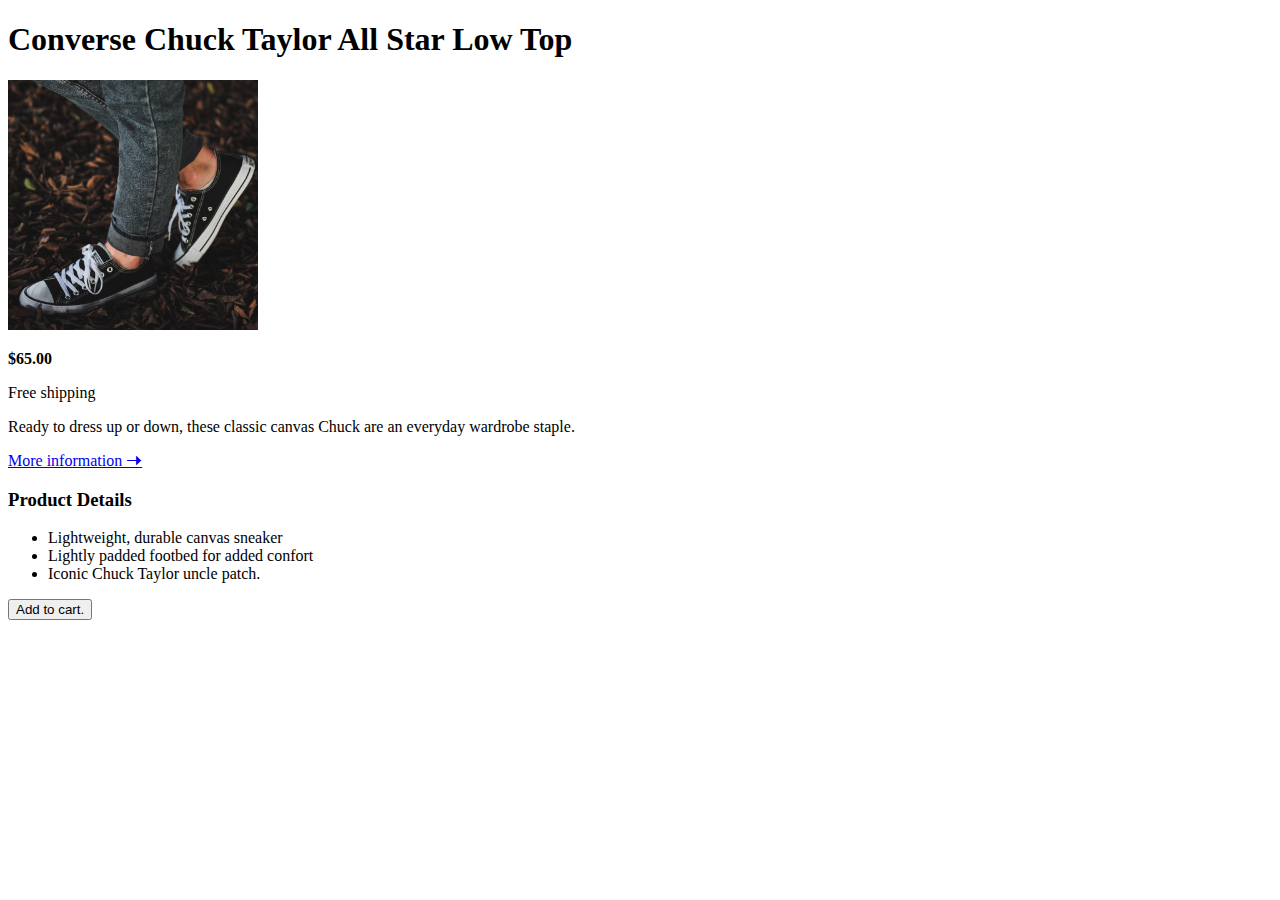
==== challenge.html @ aad8c5d0 "first commit" ====
<!DOCTYPE html>
<html lang="en">
<head>
    <meta charset="UTF-8">
    <meta http-equiv="X-UA-Compatible" content="IE=edge">
    <meta name="viewport" content="width=device-width, initial-scale=1.0">
    <title>Challenge</title>
</head>
<body>
    <header>
        <h1>Converse Chuck Taylor All Star Low Top</h1>
        <img src="img/challenges.jpg" alt="girl's feets with a pair of all star" width="250" height="250">
    </header>

    <article>
        <p><strong>$65.00</strong></p>
        <p>Free shipping</p>
        <p>Ready to dress up or down, these classic canvas Chuck are an everyday wardrobe staple.</p>
        <p><a href="#">More information &#129058</a></p>
        
        <h3><strong>Product Details</strong></h3>
        
        <ul>
            <li>Lightweight, durable canvas sneaker</li>
            <li>Lightly padded footbed for added confort</li>
            <li>Iconic Chuck Taylor uncle patch.</li>
        </ul>

        <button>Add to cart.</button>
    </article>
</body>
</html>
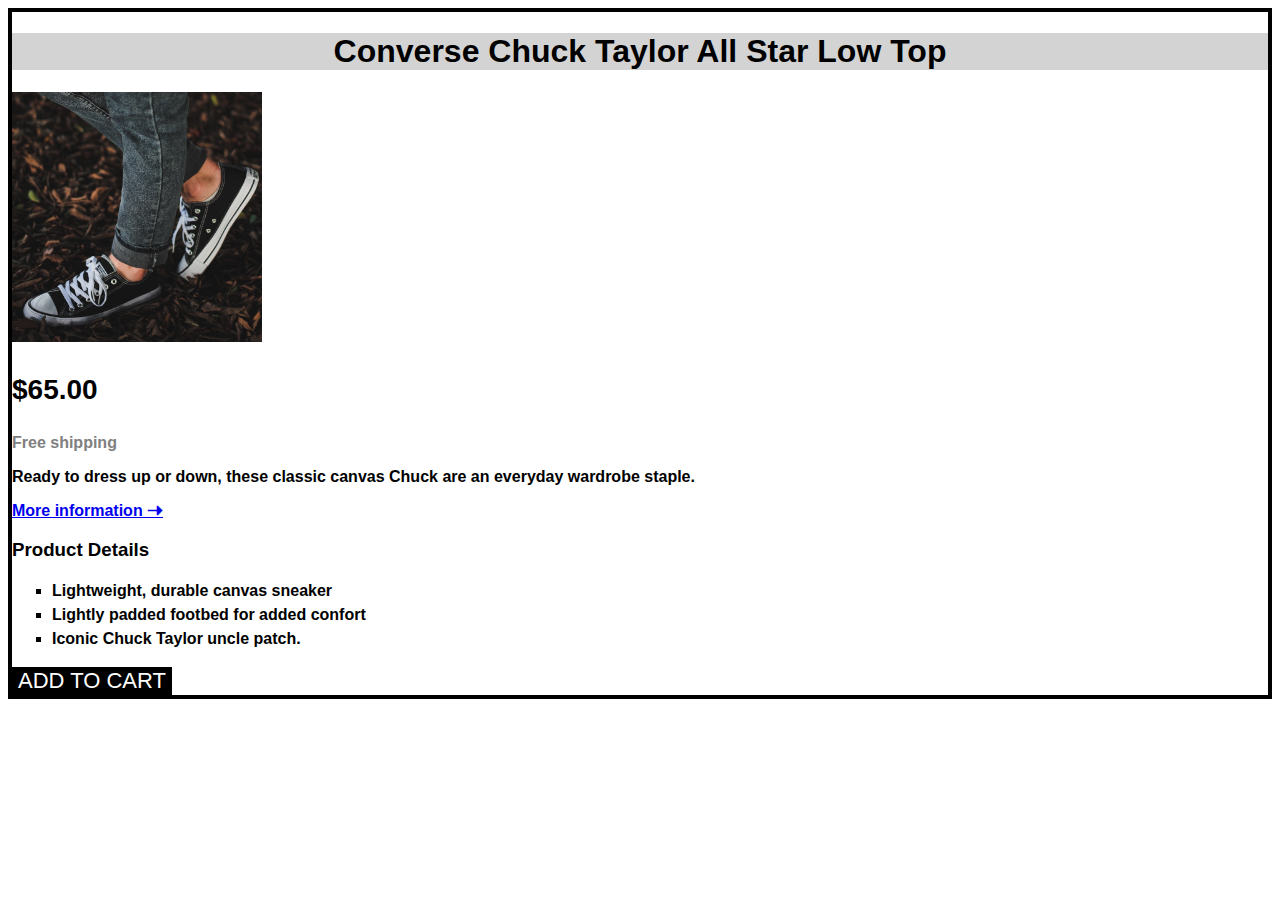
==== commit 7ff75cbd: "code and challenge complete" ====
--- a/challenge.html
+++ b/challenge.html
@@ -4,6 +4,7 @@
     <meta charset="UTF-8">
     <meta http-equiv="X-UA-Compatible" content="IE=edge">
     <meta name="viewport" content="width=device-width, initial-scale=1.0">
+    <link href="chastyle.css" rel="stylesheet">
     <title>Challenge</title>
 </head>
 <body>
@@ -13,10 +14,10 @@
     </header>
 
     <article>
-        <p><strong>$65.00</strong></p>
-        <p>Free shipping</p>
+        <p class="price"><strong>$65.00</strong></p>
+        <p class="freeshipping">Free shipping</p>
         <p>Ready to dress up or down, these classic canvas Chuck are an everyday wardrobe staple.</p>
-        <p><a href="#">More information &#129058</a></p>
+        <p class="more-information"><a href="#">More information &#129058</a></p>
         
         <h3><strong>Product Details</strong></h3>
         
@@ -26,7 +27,7 @@
             <li>Iconic Chuck Taylor uncle patch.</li>
         </ul>
 
-        <button>Add to cart.</button>
+        <button>Add to cart</button>
     </article>
 </body>
 </html>--- a/chastyle.css
+++ b/chastyle.css
@@ -0,0 +1,45 @@
+* {
+    font-family: sans-serif;   
+}
+
+body {
+    border: solid black 4px;
+    font-weight: bold;
+    width: auto;
+}
+
+h1 {
+    background-color: lightgrey;
+    text-align: center;
+}
+
+ul {
+    list-style: square;
+    line-height: 1.5;
+}
+
+button {
+    background-color: black;
+    color: white;
+    font-size: 22px;
+    text-transform: uppercase;
+    border: none;
+}
+
+button:hover {
+    background-color: white;
+    color: black;
+    border: none;
+}
+
+.freeshipping {
+    color: grey;
+}
+
+.price {
+    font-size: 28px;
+}
+
+a:hover {
+  text-decoration: none;
+}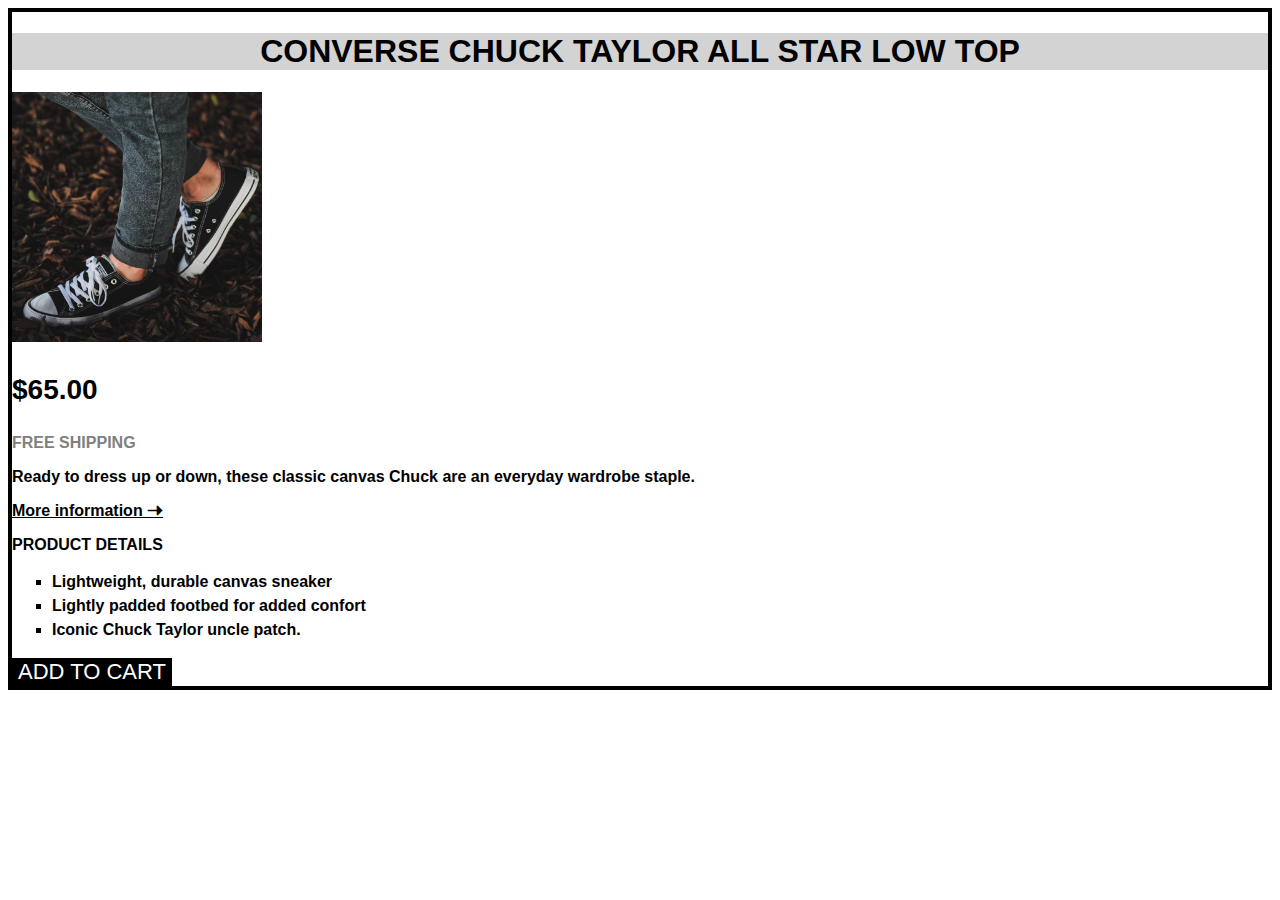
==== commit 03b333f2: "finish challenge" ====
--- a/challenge.html
+++ b/challenge.html
@@ -17,7 +17,7 @@
         <p class="price"><strong>$65.00</strong></p>
         <p class="freeshipping">Free shipping</p>
         <p>Ready to dress up or down, these classic canvas Chuck are an everyday wardrobe staple.</p>
-        <p class="more-information"><a href="#">More information &#129058</a></p>
+        <p><a class="more-information" href="#">More information &#129058</a></p>
         
         <h3><strong>Product Details</strong></h3>
         
--- a/chastyle.css
+++ b/chastyle.css
@@ -11,6 +11,12 @@
 h1 {
     background-color: lightgrey;
     text-align: center;
+    text-transform: uppercase;
+}
+
+h3 {
+    text-transform: uppercase;
+    font-size: 16px;
 }
 
 ul {
@@ -30,16 +36,22 @@
     background-color: white;
     color: black;
     border: none;
+    cursor:pointer;
 }
 
 .freeshipping {
     color: grey;
+    text-transform: uppercase;
 }
 
 .price {
     font-size: 28px;
 }
 
-a:hover {
+.more-information:link, .more-information:visited {
+    color: black;
+}
+
+.more-information:hover, .more-information:active {
   text-decoration: none;
-}+}
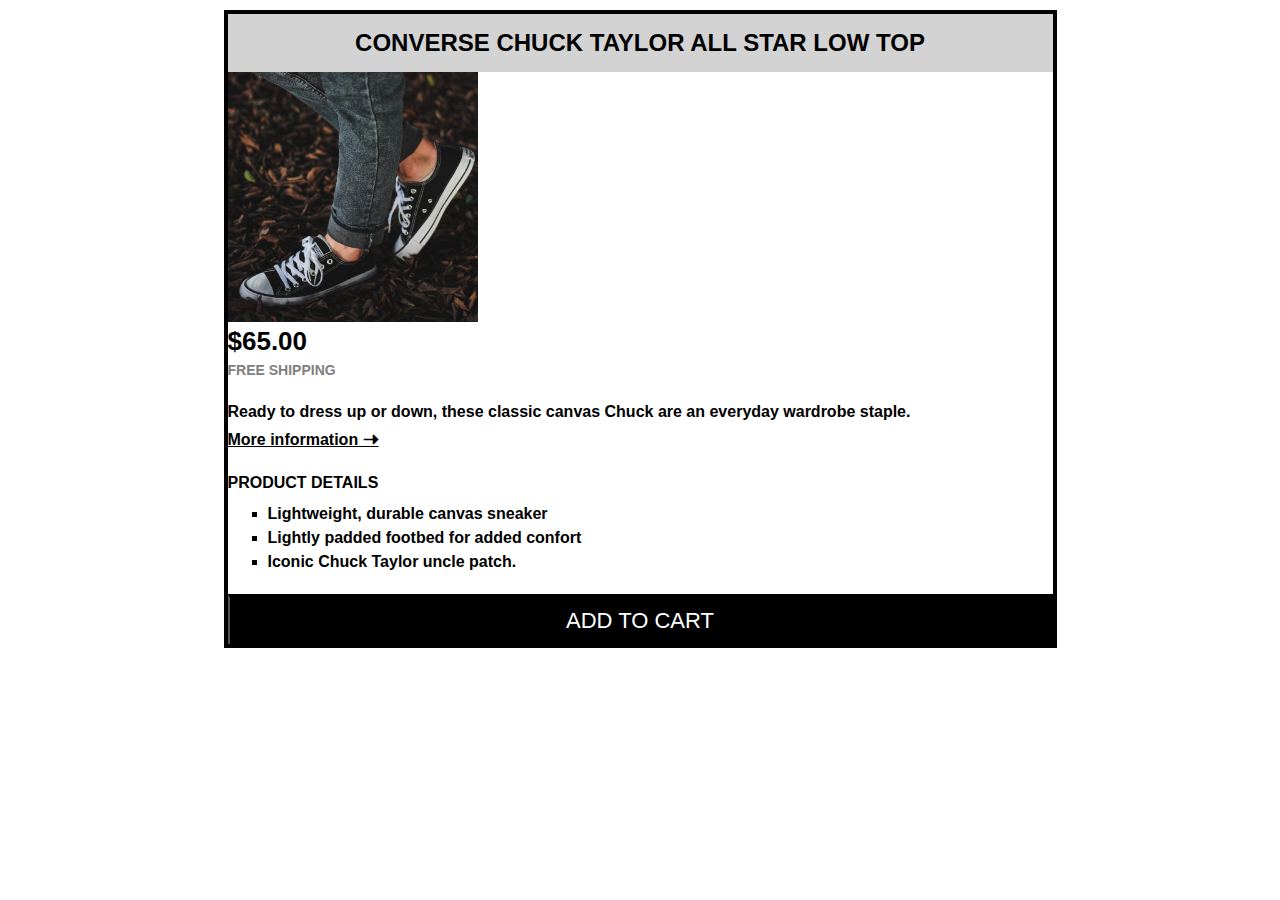
==== commit 1452cc56: "challenge finish" ====
--- a/challenge.html
+++ b/challenge.html
@@ -8,26 +8,28 @@
     <title>Challenge</title>
 </head>
 <body>
-    <header>
-        <h1>Converse Chuck Taylor All Star Low Top</h1>
-        <img src="img/challenges.jpg" alt="girl's feets with a pair of all star" width="250" height="250">
-    </header>
+    <div class="container">
+        <header>
+            <h1>Converse Chuck Taylor All Star Low Top</h1>
+            <img src="img/challenges.jpg" alt="girl's feets with a pair of all star" width="250" height="250">
+        </header>
 
-    <article>
-        <p class="price"><strong>$65.00</strong></p>
-        <p class="freeshipping">Free shipping</p>
-        <p>Ready to dress up or down, these classic canvas Chuck are an everyday wardrobe staple.</p>
-        <p><a class="more-information" href="#">More information &#129058</a></p>
-        
-        <h3><strong>Product Details</strong></h3>
-        
-        <ul>
-            <li>Lightweight, durable canvas sneaker</li>
-            <li>Lightly padded footbed for added confort</li>
-            <li>Iconic Chuck Taylor uncle patch.</li>
-        </ul>
+        <article>
+            <p class="price"><strong>$65.00</strong></p>
+            <p class="freeshipping">Free shipping</p>
+            <p>Ready to dress up or down, these classic canvas Chuck are an everyday wardrobe staple.</p>
+            <p><a class="more-information" href="#">More information &#129058</a></p>
+            
+            <h3><strong>Product Details</strong></h3>
+            
+            <ul>
+                <li>Lightweight, durable canvas sneaker</li>
+                <li>Lightly padded footbed for added confort</li>
+                <li>Iconic Chuck Taylor uncle patch.</li>
+            </ul>
 
-        <button>Add to cart</button>
-    </article>
+            <button>Add to cart</button>
+        </article>
+    </div>
 </body>
 </html>--- a/chastyle.css
+++ b/chastyle.css
@@ -1,27 +1,41 @@
 * {
-    font-family: sans-serif;   
+    font-family: sans-serif;
+    margin: 0;
 }
 
 body {
-    border: solid black 4px;
     font-weight: bold;
     width: auto;
+    padding: 10px;
+}
+
+.container {
+    border: 4px solid black;
+    width: 825px;
+    margin: 0 auto;
 }
 
 h1 {
     background-color: lightgrey;
     text-align: center;
     text-transform: uppercase;
+    width: auto;
+    margin-top: 0;
+    padding: 15px;
+    font-size: 24px;
 }
 
 h3 {
     text-transform: uppercase;
     font-size: 16px;
+    padding-top: 20px;
+    padding-bottom: 10px;
 }
 
 ul {
     list-style: square;
     line-height: 1.5;
+    padding-bottom: 20px;
 }
 
 button {
@@ -29,24 +43,35 @@
     color: white;
     font-size: 22px;
     text-transform: uppercase;
-    border: none;
+    border-top: 4px solid black;
+    border-bottom: 0;
+    width: 100%;
+    padding: 10px;
 }
 
 button:hover {
     background-color: white;
     color: black;
-    border: none;
+    border-top: 4px solid black;
+    border-bottom: 0;
     cursor:pointer;
 }
 
 .freeshipping {
     color: grey;
     text-transform: uppercase;
+    font-size: 14px;
+    padding-bottom: 20px;
 }
 
+p {
+    padding: 5px 0;
+}
 .price {
-    font-size: 28px;
+    font-size: 26px;
+    padding: 0;
 }
+
 
 .more-information:link, .more-information:visited {
     color: black;
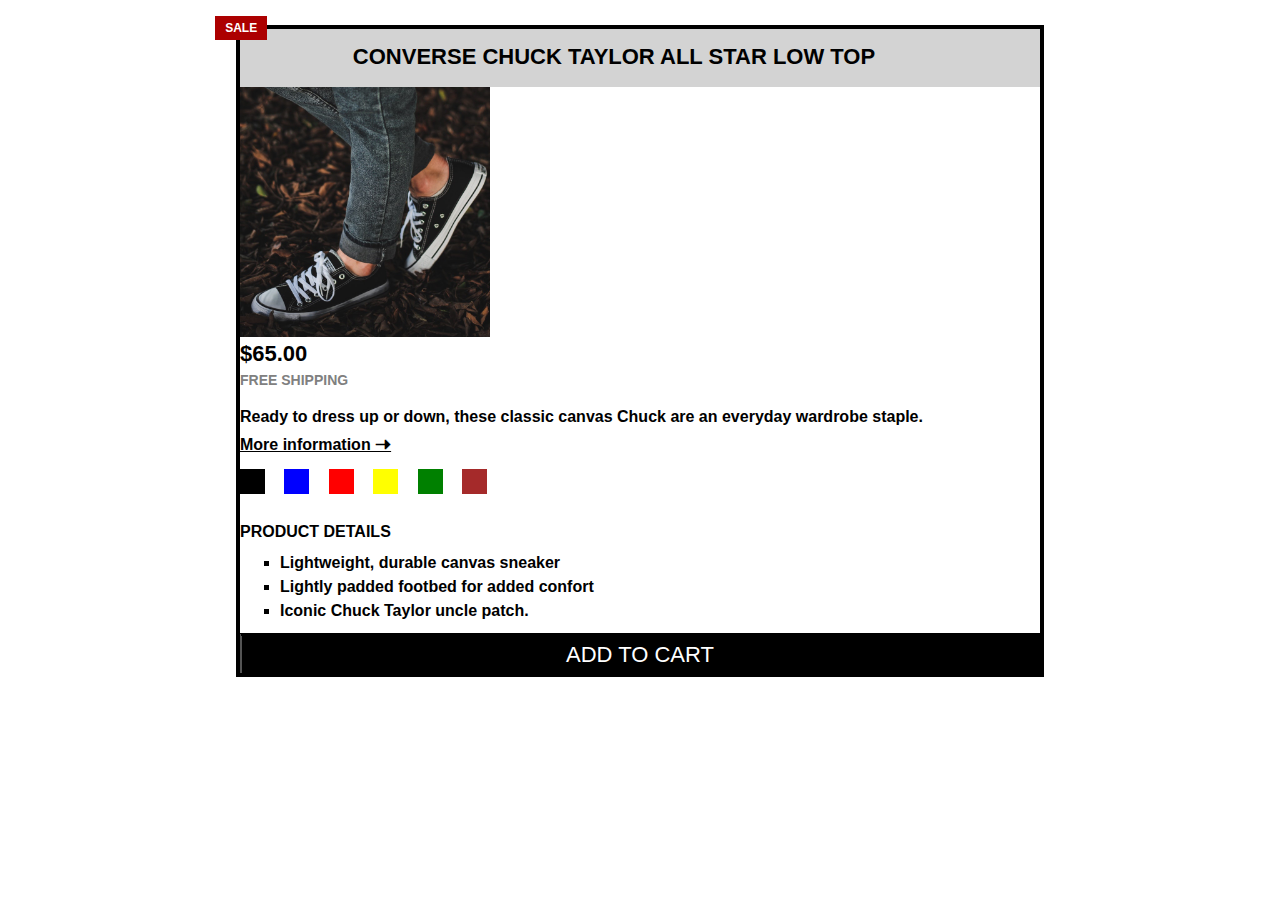
==== commit 4a20805d: "challange done" ====
--- a/challenge.html
+++ b/challenge.html
@@ -20,6 +20,21 @@
             <p>Ready to dress up or down, these classic canvas Chuck are an everyday wardrobe staple.</p>
             <p><a class="more-information" href="#">More information &#129058</a></p>
             
+            <div class="color">
+                <div class="black">
+                </div>
+                <div class="blue">
+                </div>
+                <div class="red">
+                </div>
+                <div class="yellow">
+                </div>
+                <div class="green">
+                </div>
+                <div class="brown">
+                </div>
+            </div>
+
             <h3><strong>Product Details</strong></h3>
             
             <ul>
--- a/chastyle.css
+++ b/chastyle.css
@@ -11,9 +11,24 @@
 
 .container {
     border: 4px solid black;
-    width: 825px;
-    margin: 0 auto;
+    width: 800px;
+    margin: 15px auto;
 }
+
+h1::after {
+    content: "SALE";
+    background-color: rgb(172, 0, 0);
+    color: white;
+    font-size: 12px;
+    font-family: sans-serif;
+    font-weight: bold;
+    display: inline-block;
+    padding: 5px 10px;
+    position: relative;
+    top: -32px;
+    left: -660px;
+}
+
 
 h1 {
     background-color: lightgrey;
@@ -22,20 +37,78 @@
     width: auto;
     margin-top: 0;
     padding: 15px;
-    font-size: 24px;
+    font-size: 22px;
 }
+
 
 h3 {
     text-transform: uppercase;
     font-size: 16px;
-    padding-top: 20px;
+    padding-top: 15px;
     padding-bottom: 10px;
+}
+
+.color {
+    margin: 10px 0;
+}
+
+.black {
+    width: 25px;
+    height: 25px;
+    background-color: black;
+    margin-right: 15px;
+    display: inline-block;
+    cursor: pointer;
+}
+
+.blue {
+    width: 25px;
+    height: 25px;
+    background-color: blue;
+    margin-right: 15px;
+    display: inline-block;
+    cursor: pointer;
+}
+
+.red {
+    width: 25px;
+    height: 25px;
+    background-color: red;
+    margin-right: 15px;
+    display: inline-block;
+    cursor: pointer;
+}
+
+.yellow {
+    width: 25px;
+    height: 25px;
+    background-color: yellow;
+    margin-right: 15px;
+    display: inline-block;
+    cursor: pointer;
+}
+
+.green {
+    width: 25px;
+    height: 25px;
+    background-color: green;
+    margin-right: 15px;
+    display: inline-block;
+    cursor: pointer;
+}
+
+.brown {
+    width: 25px;
+    height: 25px;
+    background-color: brown;
+    display: inline-block;
+    cursor: pointer;
 }
 
 ul {
     list-style: square;
     line-height: 1.5;
-    padding-bottom: 20px;
+    padding-bottom: 10px;
 }
 
 button {
@@ -46,7 +119,7 @@
     border-top: 4px solid black;
     border-bottom: 0;
     width: 100%;
-    padding: 10px;
+    padding: 5px;
 }
 
 button:hover {
@@ -61,14 +134,14 @@
     color: grey;
     text-transform: uppercase;
     font-size: 14px;
-    padding-bottom: 20px;
+    padding-bottom: 15px;
 }
 
 p {
     padding: 5px 0;
 }
 .price {
-    font-size: 26px;
+    font-size: 22px;
     padding: 0;
 }
 
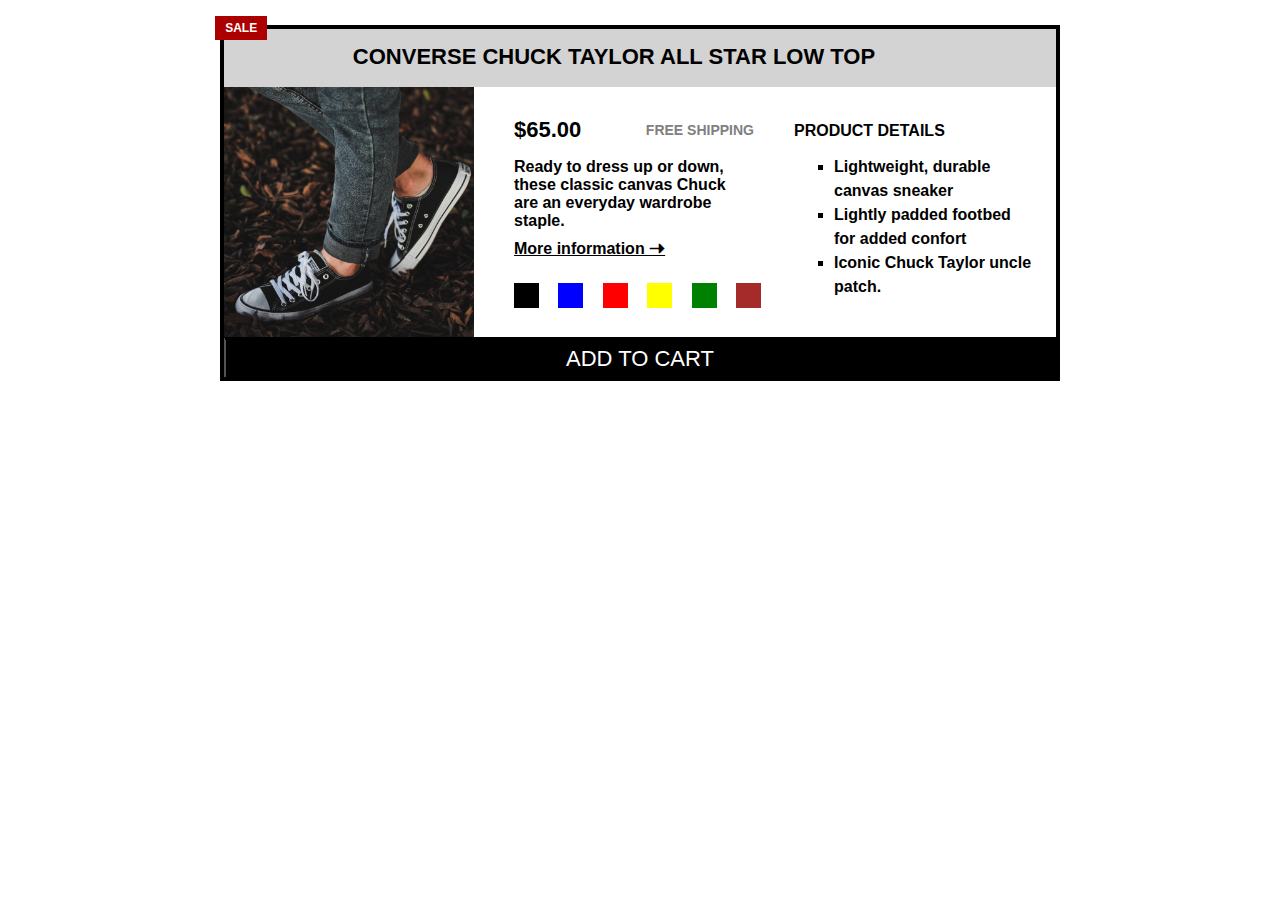
==== commit 1f5a51b5: "float challenge done" ====
--- a/challenge.html
+++ b/challenge.html
@@ -11,13 +11,13 @@
     <div class="container">
         <header>
             <h1>Converse Chuck Taylor All Star Low Top</h1>
-            <img src="img/challenges.jpg" alt="girl's feets with a pair of all star" width="250" height="250">
+            <img class="image" src="img/challenges.jpg" alt="girl's feets with a pair of all star" width="250" height="250">
         </header>
 
-        <article>
+        <div class="product-info">
             <p class="price"><strong>$65.00</strong></p>
             <p class="freeshipping">Free shipping</p>
-            <p>Ready to dress up or down, these classic canvas Chuck are an everyday wardrobe staple.</p>
+            <p class="product-description">Ready to dress up or down, these classic canvas Chuck are an everyday wardrobe staple.</p>
             <p><a class="more-information" href="#">More information &#129058</a></p>
             
             <div class="color">
@@ -34,7 +34,10 @@
                 <div class="brown">
                 </div>
             </div>
+        
+        </div>
 
+        <div class="product-details">
             <h3><strong>Product Details</strong></h3>
             
             <ul>
@@ -43,8 +46,9 @@
                 <li>Iconic Chuck Taylor uncle patch.</li>
             </ul>
 
+        </div>
+
             <button>Add to cart</button>
-        </article>
     </div>
 </body>
 </html>--- a/chastyle.css
+++ b/chastyle.css
@@ -1,6 +1,7 @@
 * {
     font-family: sans-serif;
     margin: 0;
+    box-sizing: border-box;
 }
 
 body {
@@ -9,9 +10,10 @@
     padding: 10px;
 }
 
+
 .container {
     border: 4px solid black;
-    width: 800px;
+    width: 840px;
     margin: 15px auto;
 }
 
@@ -44,12 +46,12 @@
 h3 {
     text-transform: uppercase;
     font-size: 16px;
-    padding-top: 15px;
-    padding-bottom: 10px;
+    padding-bottom: 15px;
 }
 
 .color {
-    margin: 10px 0;
+    margin-top: 20px;
+    width: 300px;  
 }
 
 .black {
@@ -108,7 +110,7 @@
 ul {
     list-style: square;
     line-height: 1.5;
-    padding-bottom: 10px;
+    padding-bottom: 15px;
 }
 
 button {
@@ -135,14 +137,40 @@
     text-transform: uppercase;
     font-size: 14px;
     padding-bottom: 15px;
+    float: right;
 }
 
 p {
     padding: 5px 0;
+
 }
+
+.image {
+    float: left;
+    margin-right: 40px;
+}
+
+.product-info {
+    width: 240px;
+    float: left;
+    margin-right: 40px;
+    padding-top: 30px;
+}
+
+.product-details {
+    width: 240px;
+    float: left;
+    padding-top: 35px;
+}
+
 .price {
     font-size: 22px;
     padding: 0;
+    float: left;
+}
+
+.product-description {
+    clear: both;
 }
 
 
@@ -153,3 +181,5 @@
 .more-information:hover, .more-information:active {
   text-decoration: none;
 }
+
+
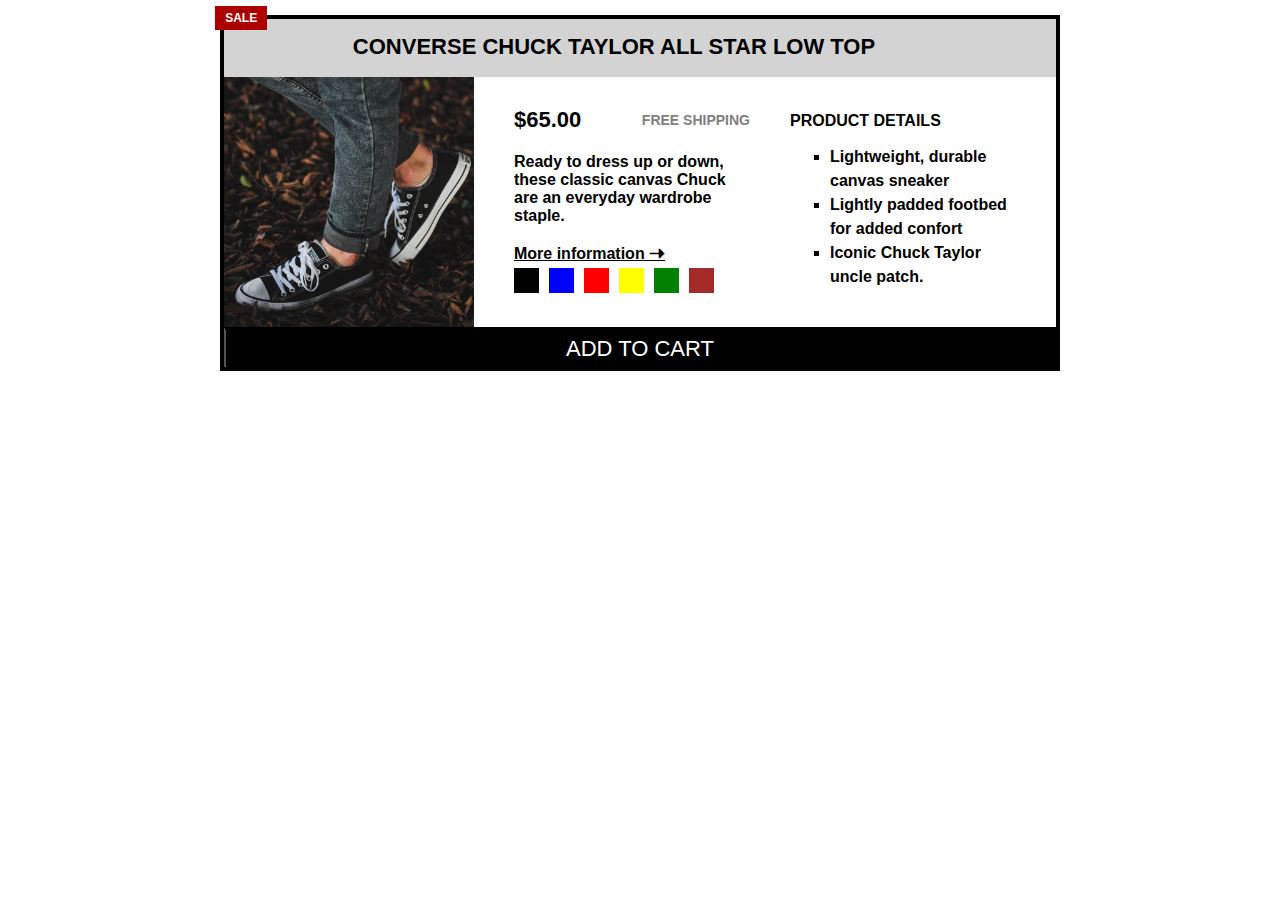
==== commit 17767a44: "FlexBox challenge" ====
--- a/challenge.html
+++ b/challenge.html
@@ -8,19 +8,21 @@
     <title>Challenge</title>
 </head>
 <body>
+    <header>
+        <h1>Converse Chuck Taylor All Star Low Top</h1>
+    </header>
+    
     <div class="container">
-        <header>
-            <h1>Converse Chuck Taylor All Star Low Top</h1>
-            <img class="image" src="img/challenges.jpg" alt="girl's feets with a pair of all star" width="250" height="250">
-        </header>
-
+        <img class="image" src="img/challenges.jpg" alt="girl's feets with a pair of all star" width="250" height="250">
         <div class="product-info">
-            <p class="price"><strong>$65.00</strong></p>
-            <p class="freeshipping">Free shipping</p>
+            <div class="product-price">
+                <p class="price"><strong>$65.00</strong></p>
+                <p class="freeshipping">Free shipping</p>
+            </div>
             <p class="product-description">Ready to dress up or down, these classic canvas Chuck are an everyday wardrobe staple.</p>
             <p><a class="more-information" href="#">More information &#129058</a></p>
             
-            <div class="color">
+            <div class="product-colors">
                 <div class="black">
                 </div>
                 <div class="blue">
@@ -45,10 +47,10 @@
                 <li>Lightly padded footbed for added confort</li>
                 <li>Iconic Chuck Taylor uncle patch.</li>
             </ul>
+        </div>
+    </div>
 
-        </div>
 
             <button>Add to cart</button>
-    </div>
 </body>
 </html>--- a/chastyle.css
+++ b/chastyle.css
@@ -7,14 +7,15 @@
 body {
     font-weight: bold;
     width: auto;
-    padding: 10px;
+    border: 4px solid black;
+    width: 840px;
+    margin: 15px auto;
 }
 
 
 .container {
-    border: 4px solid black;
-    width: 840px;
-    margin: 15px auto;
+    display: flex;
+    gap: 40px;
 }
 
 h1::after {
@@ -49,17 +50,19 @@
     padding-bottom: 15px;
 }
 
+.product-colors {
+    display: flex;
+    gap: 10px;
+}
+
 .color {
-    margin-top: 20px;
-    width: 300px;  
+    margin-top: 20px;  
 }
 
 .black {
     width: 25px;
     height: 25px;
     background-color: black;
-    margin-right: 15px;
-    display: inline-block;
     cursor: pointer;
 }
 
@@ -67,8 +70,6 @@
     width: 25px;
     height: 25px;
     background-color: blue;
-    margin-right: 15px;
-    display: inline-block;
     cursor: pointer;
 }
 
@@ -76,8 +77,6 @@
     width: 25px;
     height: 25px;
     background-color: red;
-    margin-right: 15px;
-    display: inline-block;
     cursor: pointer;
 }
 
@@ -85,8 +84,6 @@
     width: 25px;
     height: 25px;
     background-color: yellow;
-    margin-right: 15px;
-    display: inline-block;
     cursor: pointer;
 }
 
@@ -94,8 +91,6 @@
     width: 25px;
     height: 25px;
     background-color: green;
-    margin-right: 15px;
-    display: inline-block;
     cursor: pointer;
 }
 
@@ -103,7 +98,6 @@
     width: 25px;
     height: 25px;
     background-color: brown;
-    display: inline-block;
     cursor: pointer;
 }
 
@@ -136,8 +130,6 @@
     color: grey;
     text-transform: uppercase;
     font-size: 14px;
-    padding-bottom: 15px;
-    float: right;
 }
 
 p {
@@ -146,31 +138,36 @@
 }
 
 .image {
-    float: left;
-    margin-right: 40px;
+    
 }
 
 .product-info {
-    width: 240px;
-    float: left;
-    margin-right: 40px;
+    /* width: 240px; */
+    flex: 1;
     padding-top: 30px;
 }
 
 .product-details {
-    width: 240px;
-    float: left;
+    /* width: 240px; */
+    flex: 1;
     padding-top: 35px;
+    padding-right: 30px;
+}
+
+.product-price {
+    display: flex;
+    justify-content: space-between;
+    align-items: center;
+    padding-bottom: 15px;
 }
 
 .price {
     font-size: 22px;
     padding: 0;
-    float: left;
 }
 
 .product-description {
-    clear: both;
+    margin-bottom: 10px;
 }
 
 
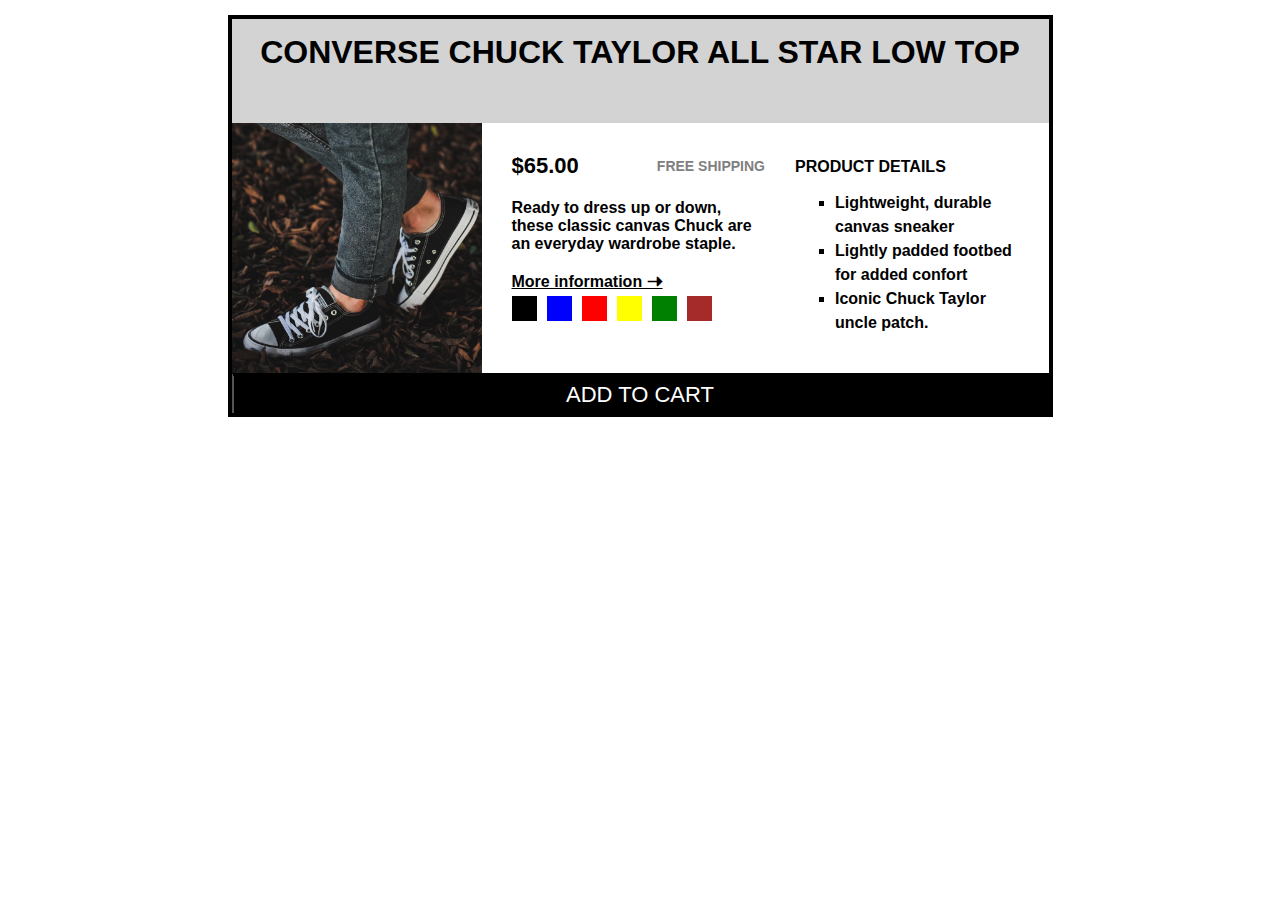
==== commit 61e79a71: "CSS Grid challenge" ====
--- a/challenge.html
+++ b/challenge.html
@@ -8,49 +8,52 @@
     <title>Challenge</title>
 </head>
 <body>
-    <header>
-        <h1>Converse Chuck Taylor All Star Low Top</h1>
-    </header>
-    
-    <div class="container">
-        <img class="image" src="img/challenges.jpg" alt="girl's feets with a pair of all star" width="250" height="250">
-        <div class="product-info">
-            <div class="product-price">
-                <p class="price"><strong>$65.00</strong></p>
-                <p class="freeshipping">Free shipping</p>
+
+    <article class="product">
+        <header>
+            <h1>Converse Chuck Taylor All Star Low Top</h1>
+        </header>
+        
+        
+            <img class="image" src="img/challenges.jpg" alt="girl's feets with a pair of all star" width="250" height="250">
+            <div class="product-info">
+                <div class="product-price">
+                    <p class="price"><strong>$65.00</strong></p>
+                    <p class="freeshipping">Free shipping</p>
+                </div>
+                <p class="product-description">Ready to dress up or down, these classic canvas Chuck are an everyday wardrobe staple.</p>
+                <p><a class="more-information" href="#">More information &#129058</a></p>
+                
+                <div class="product-colors">
+                    <div class="black">
+                    </div>
+                    <div class="blue">
+                    </div>
+                    <div class="red">
+                    </div>
+                    <div class="yellow">
+                    </div>
+                    <div class="green">
+                    </div>
+                    <div class="brown">
+                    </div>
+                </div>
+            
             </div>
-            <p class="product-description">Ready to dress up or down, these classic canvas Chuck are an everyday wardrobe staple.</p>
-            <p><a class="more-information" href="#">More information &#129058</a></p>
-            
-            <div class="product-colors">
-                <div class="black">
-                </div>
-                <div class="blue">
-                </div>
-                <div class="red">
-                </div>
-                <div class="yellow">
-                </div>
-                <div class="green">
-                </div>
-                <div class="brown">
-                </div>
+
+            <div class="product-details">
+                <h3><strong>Product Details</strong></h3>
+                
+                <ul>
+                    <li>Lightweight, durable canvas sneaker</li>
+                    <li>Lightly padded footbed for added confort</li>
+                    <li>Iconic Chuck Taylor uncle patch.</li>
+                </ul>
             </div>
         
-        </div>
-
-        <div class="product-details">
-            <h3><strong>Product Details</strong></h3>
-            
-            <ul>
-                <li>Lightweight, durable canvas sneaker</li>
-                <li>Lightly padded footbed for added confort</li>
-                <li>Iconic Chuck Taylor uncle patch.</li>
-            </ul>
-        </div>
-    </div>
 
 
-            <button>Add to cart</button>
-</body>
+                <button>Add to cart</button>
+    </article>
+        </body>
 </html>--- a/chastyle.css
+++ b/chastyle.css
@@ -8,14 +8,16 @@
     font-weight: bold;
     width: auto;
     border: 4px solid black;
-    width: 840px;
+    width: 825px;
     margin: 15px auto;
+    position: relative;
 }
 
-
-.container {
-    display: flex;
-    gap: 40px;
+.product {
+    display: grid;
+    grid-template-columns: 250px 1fr 1fr;
+    row-gap: 0px;
+    column-gap: 30px;
 }
 
 h1::after {
@@ -28,19 +30,19 @@
     display: inline-block;
     padding: 5px 10px;
     position: relative;
-    top: -32px;
-    left: -660px;
+    top: -35px;
+    left: -690px;
 }
 
 
-h1 {
+header {
     background-color: lightgrey;
     text-align: center;
     text-transform: uppercase;
-    width: auto;
     margin-top: 0;
     padding: 15px;
-    font-size: 22px;
+    font-size: 16px;
+    grid-column: 1 / -1;
 }
 
 
@@ -49,6 +51,8 @@
     font-size: 16px;
     padding-bottom: 15px;
 }
+
+
 
 .product-colors {
     display: flex;
@@ -114,8 +118,9 @@
     text-transform: uppercase;
     border-top: 4px solid black;
     border-bottom: 0;
-    width: 100%;
     padding: 5px;
+    grid-column: 1 / -1;
+
 }
 
 button:hover {
@@ -135,10 +140,6 @@
 p {
     padding: 5px 0;
 
-}
-
-.image {
-    
 }
 
 .product-info {
